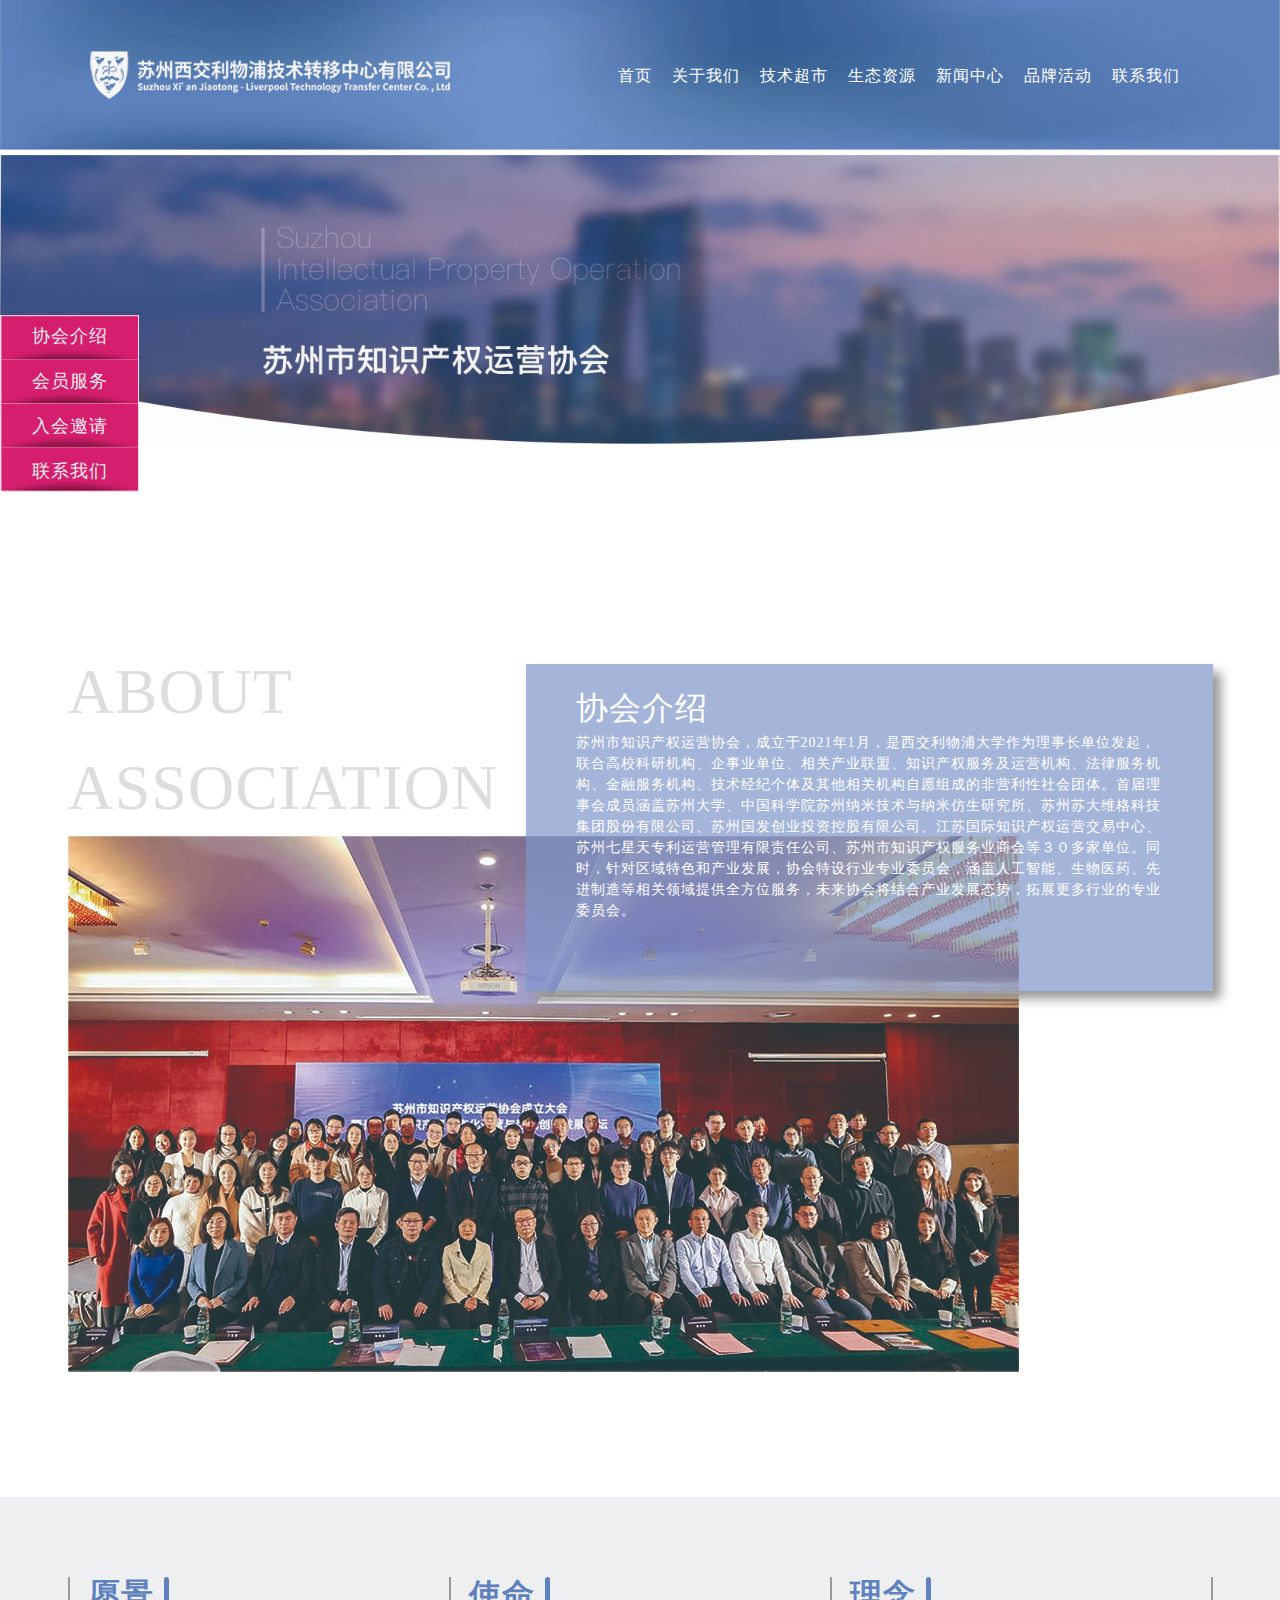
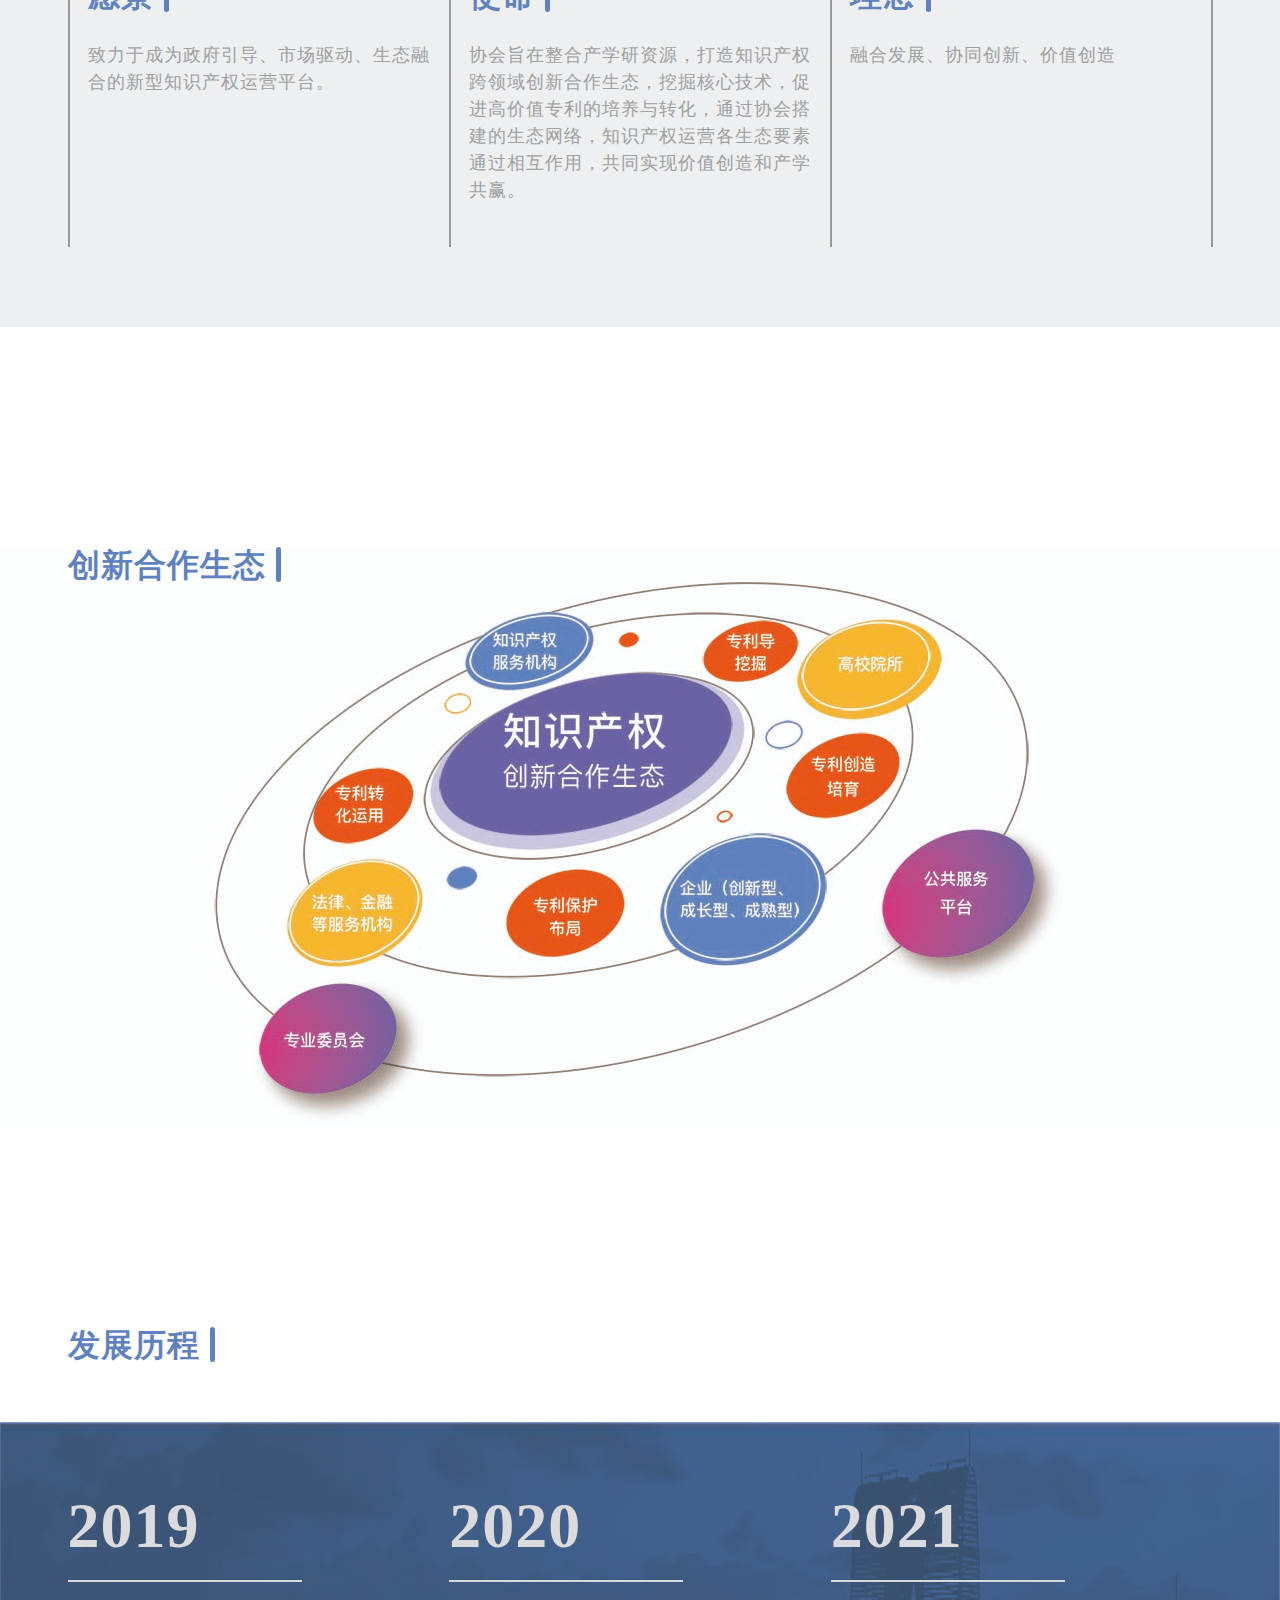
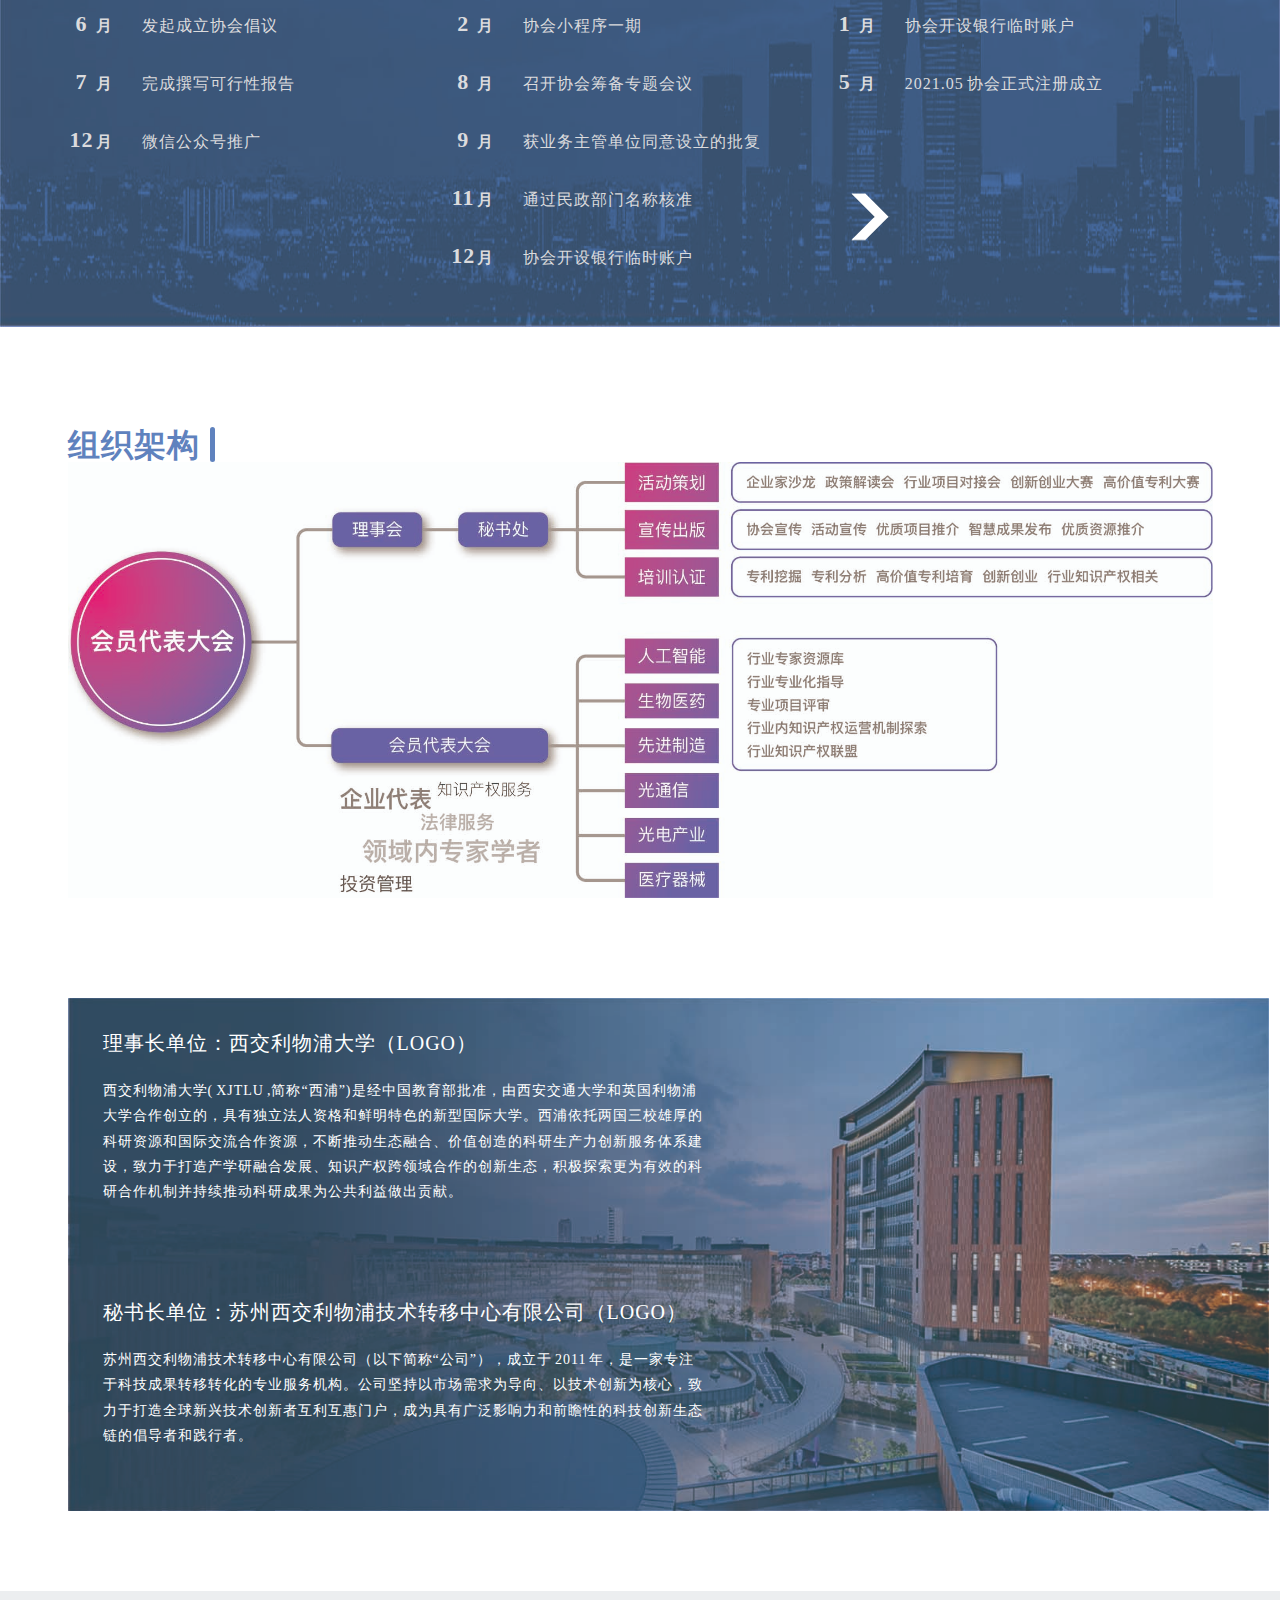
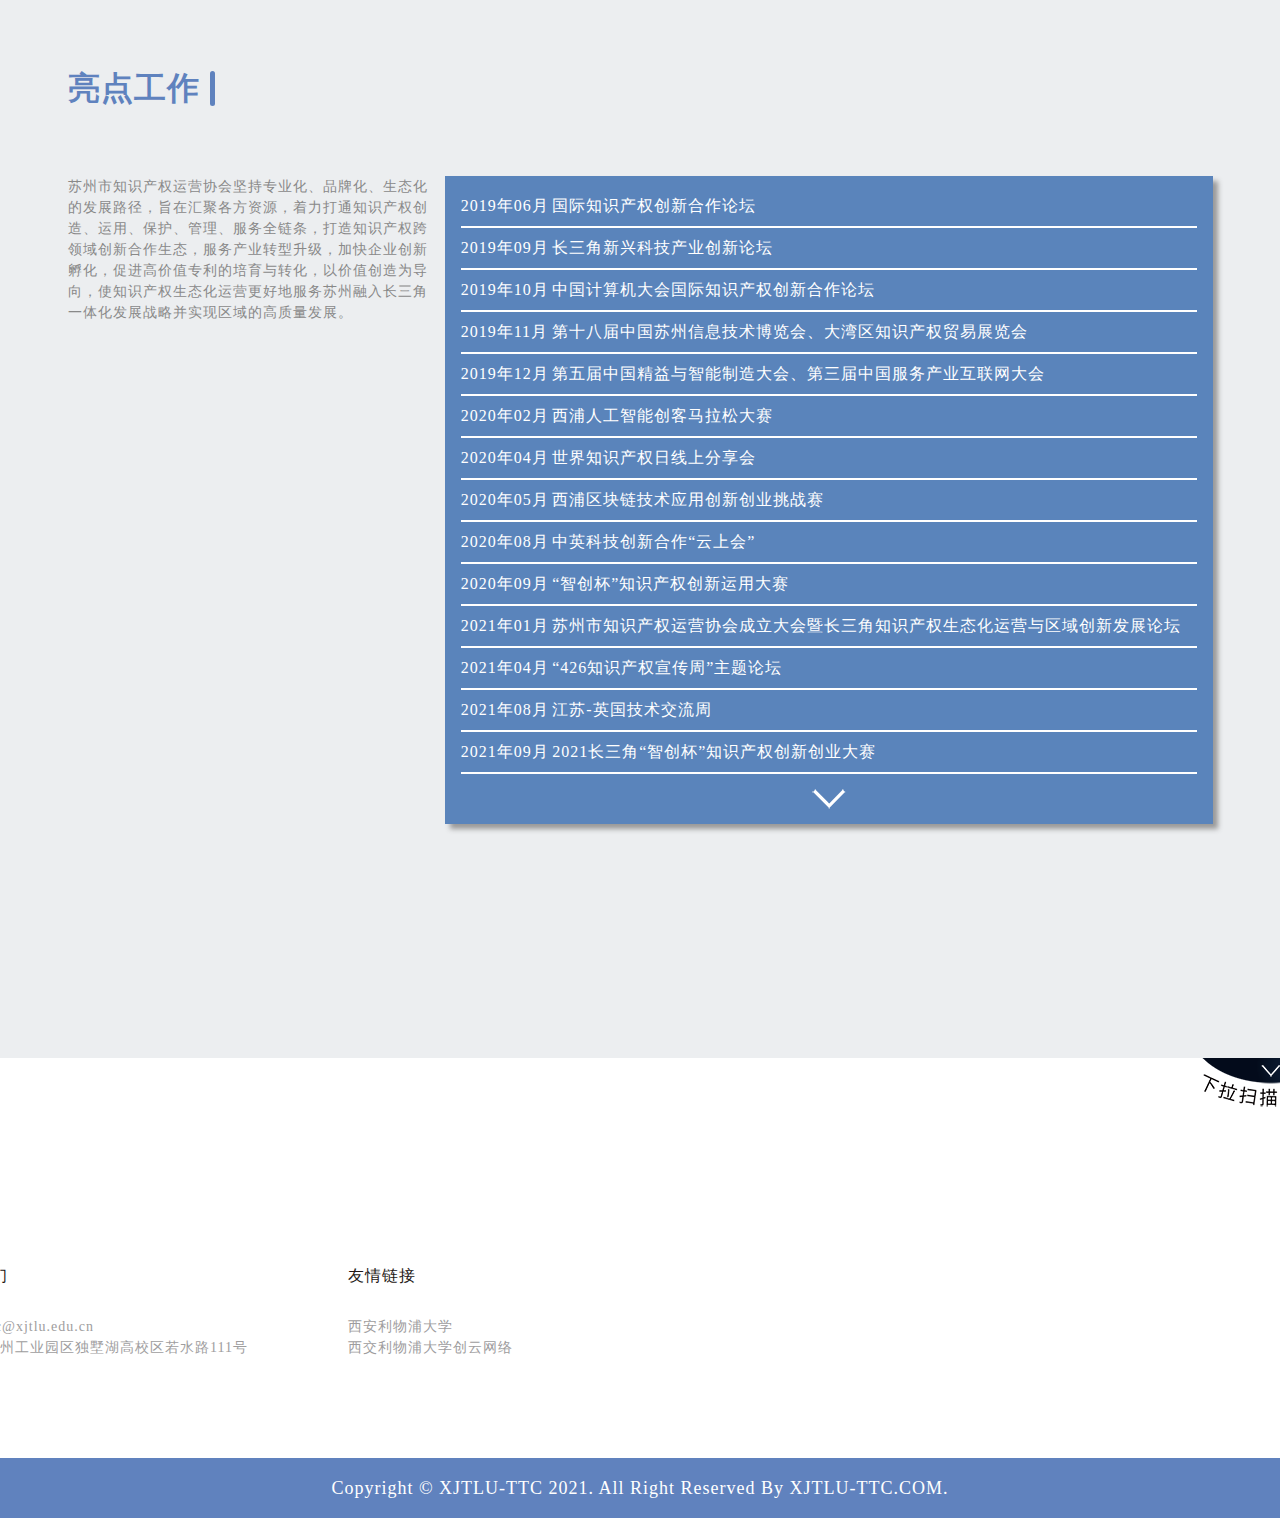
==== index.html @ 0c1b8949 "feat: 🎸 init" ====
<!DOCTYPE html
    PUBLIC "-//W3C//DTD XHTML 1.0 Transitional//EN" "http://www.w3.org/TR/xhtml1/DTD/xhtml1-transitional.dtd">
<html xmlns="http://www.w3.org/1999/xhtml">

<head>
    <meta http-equiv="Content-Type" content="text/html; charset=utf-8" />
    <meta name="viewport" content="width=device-width, initial-scale=1.0, maximum-scale=1.0, user-scalable=no">
    <title></title>


    <script src="./js/jquery-1.8.3.min.js"></script>

    <link rel="stylesheet" href="./css/index.css">
    <script src="./js/swiper.min.js"></script>
    <link rel="stylesheet" href="./css/swiper.min.css">

</head>

<body>
    <section class="headbox">
        <div class="head">
            <div class="logo">
                <img src="./img/logo.png" alt="" class="logoimg">
            </div>
            <div class="navbox">
                <a href="" class="nav">首页</a>
                <a href="" class="nav">关于我们</a>
                <a href="" class="nav">技术超市</a>
                <a href="" class="nav">生态资源</a>
                <a href="" class="nav">新闻中心</a>
                <a href="" class="nav">品牌活动</a>
                <a href="" class="nav">联系我们</a>
            </div>
            <div class="wapnav">
                <div class="line"></div>
                <div class="line"></div>
                <div class="line"></div>
            </div>
        </div>
    </section>

    <img src="./img/img3.jpg" alt="" class="banner">
    <section class="router-nav">
        <a class="router-nav-item introduce" href="#">协会介绍</a>
        <a class="router-nav-item service" href="/member.html">会员服务</a>
        <a class="router-nav-item invite" href="/invitation.html">入会邀请</a>
        <a class="router-nav-item contact-us" href="/contact.html">联系我们</a>
    </section>
    <section>
        <div class="about p-r">
            <p class="p1">ABOUT ASSOCIATION</p>
            <img src="./img/img4.jpg" alt="" class="aboutimg">
            <div class="abouttext p-a">
                <p class="p2">协会介绍</p>
                <p class="p3">
                    苏州市知识产权运营协会，成立于2021年1月，是西交利物浦大学作为理事长单位发起，联合高校科研机构、企事业单位、相关产业联盟、知识产权服务及运营机构、法律服务机构、金融服务机构、技术经纪个体及其他相关机构自愿组成的非营利性社会团体。首届理事会成员涵盖苏州大学、中国科学院苏州纳米技术与纳米仿生研究所、苏州苏大维格科技集团股份有限公司、苏州国发创业投资控股有限公司、江苏国际知识产权运营交易中心、苏州七星天专利运营管理有限责任公司、苏州市知识产权服务业商会等３０多家单位。同时，针对区域特色和产业发展，协会特设行业专业委员会，涵盖人工智能、生物医药、先进制造等相关领域提供全方位服务，未来协会将结合产业发展态势，拓展更多行业的专业委员会。
                </p>
            </div>
        </div>
    </section>
    <section class="yjb">
        <div class="yj">

            <div class="yjbox ">
                <p class="alltitle">愿景<span></span></p>
                <p class="p1">致力于成为政府引导、市场驱动、生态融合的新型知识产权运营平台。</p>
            </div>
            <div class="yjbox">
                <p class="alltitle">使命<span></span></p>
                <p class="p1">
                    协会旨在整合产学研资源，打造知识产权跨领域创新合作生态，挖掘核心技术，促进高价值专利的培养与转化，通过协会搭建的生态网络，知识产权运营各生态要素通过相互作用，共同实现价值创造和产学共赢。
                </p>
            </div>
            <div class="yjbox">
                <p class="alltitle">理念<span></span></p>
                <p class="p1">融合发展、协同创新、价值创造</p>
            </div>
        </div>
    </section>
    <section style="background: #fcfefe;">
        <div class="box1">
            <p class="alltitle">创新合作生态<span></span></p>
            <div class="imgbox">
                <img src="./img/img1.jpg" alt="" class="imglist">
            </div>
        </div>
    </section>
    <section>
        <div class="fzlc">
            <p class="alltitle">发展历程<span></span></p>
        </div>
        <div class="fzbox">
            <div class="fabody">
                <div class="fzlist">
                    <p class="p1">2019</p>
                    <div class="fzlist-line"></div>
                    <p class="p2"><span>6</span><span class="month">月</span>发起成立协会倡议</p>
                    <p class="p2"><span>7</span><span class="month">月</span>完成撰写可行性报告</p>
                    <p class="p2"><span>12</span><span class="month">月</span>微信公众号推广</p>
                </div>
                <div class="fzlist">
                    <p class="p1">2020</p>
                    <div class="fzlist-line"></div>
                    <p class="p2"><span>2</span><span class="month">月</span>协会小程序一期</p>
                    <p class="p2"><span>8</span><span class="month">月</span>召开协会筹备专题会议</p>
                    <p class="p2"><span>9</span><span class="month">月</span>获业务主管单位同意设立的批复</p>
                    <p class="p2"><span>11</span><span class="month">月</span>通过民政部门名称核准</p>
                    <p class="p2"><span>12</span><span class="month">月</span>协会开设银行临时账户</p>

                </div>
                <div class="fzlist">
                    <p class="p1">2021</p>
                    <div class="fzlist-line"></div>
                    <p class="p2"><span>1</span><span class="month">月</span>协会开设银行临时账户</p>
                    <p class="p2"><span>5</span><span class="month">月</span>2021.05 协会正式注册成立
                    </p>
                    <img src="./img/png3.png" alt="" class="fzimg">
                </div>
            </div>
        </div>
    </section>
    <section>
        <div class="zzjg">
            <p class="alltitle">组织架构<span></span></p>
            <img src="./img/img2.jpg" alt="" class="zzimg">
        </div>
    </section>
    <section>
        <div class="rbox p-r">
            <div class="rt">
                <p class="p1">理事长单位：西交利物浦大学（LOGO）</p>
                <p class="p2">西交利物浦大学( XJTLU
                    ,简称“西浦”)是经中国教育部批准，由西安交通大学和英国利物浦大学合作创立的，具有独立法人资格和鲜明特色的新型国际大学。西浦依托两国三校雄厚的科研资源和国际交流合作资源，不断推动生态融合、价值创造的科研生产力创新服务体系建设，致力于打造产学研融合发展、知识产权跨领域合作的创新生态，积极探索更为有效的科研合作机制并持续推动科研成果为公共利益做出贡献。
                </p>
                <p class="p3"> </p>
                <p class="p4"></p>
            </div>
            <div class="rt">
                <p class="p1">秘书长单位：苏州西交利物浦技术转移中心有限公司（LOGO）</p>
                <p class="p2">苏州西交利物浦技术转移中心有限公司（以下简称“公司”），成立于 2011
                    年，是一家专注于科技成果转移转化的专业服务机构。公司坚持以市场需求为导向、以技术创新为核心，致力于打造全球新兴技术创新者互利互惠门户，成为具有广泛影响力和前瞻性的科技创新生态链的倡导者和践行者。
                </p>
                <p class="p3"></p>
                <p class="p4"></p>
            </div>
            <img src="./img/img6.jpg" alt="" class="p-a ">
        </div>

    </section>
    <section>
        <div class="gzld-wrap">
            <div class="gzld">
                <p class="alltitle">亮点工作<span></span></p>
                <div class="gzbody">
                    <p class="gzt">
                        苏州市知识产权运营协会坚持专业化、品牌化、生态化的发展路径，旨在汇聚各方资源，着力打通知识产权创造、运用、保护、管理、服务全链条，打造知识产权跨领域创新合作生态，服务产业转型升级，加快企业创新孵化，促进高价值专利的培育与转化，以价值创造为导向，使知识产权生态化运营更好地服务苏州融入长三角一体化发展战略并实现区域的高质量发展。

                    </p>
                    <div class="gzbox">
                        <div class="gzlist">
                            <p class="p1">2019年06月 国际知识产权创新合作论坛</p>
                            <p class="p1">2019年09月 长三角新兴科技产业创新论坛</p>
                            <p class="p1">2019年10月 中国计算机大会国际知识产权创新合作论坛</p>
                            <p class="p1">2019年11月 第十八届中国苏州信息技术博览会、大湾区知识产权贸易展览会</p>
                            <p class="p1">2019年12月 第五届中国精益与智能制造大会、第三届中国服务产业互联网大会</p>
                            <p class="p1">2020年02月 西浦人工智能创客马拉松大赛</p>
                            <p class="p1">2020年04月 世界知识产权日线上分享会</p>
                            <p class="p1">2020年05月 西浦区块链技术应用创新创业挑战赛</p>
                            <p class="p1">2020年08月 中英科技创新合作“云上会”</p>
                            <p class="p1">2020年09月 “智创杯”知识产权创新运用大赛</p>
                            <p class="p1">2021年01月 苏州市知识产权运营协会成立大会暨长三角知识产权生态化运营与区域创新发展论坛</p>
                            <p class="p1">2021年04月 “426知识产权宣传周”主题论坛</p>
                            <p class="p1">2021年08月 江苏-英国技术交流周</p>
                            <p class="p1">2021年09月 2021长三角“智创杯”知识产权创新创业大赛</p>

                        </div>
                        <div class="more">
                            <img src="./img/png4.png" alt="" class="moreimg">
                        </div>
                    </div>
                </div>
            </div>
        </div>
    </section>
    <section>
        <div class="footer">
            <div class="fbox">
                <p class="p1">联系我们</p>
                <p class="p2">邮箱：ttc@xjtlu.edu.cn</p>
                <p class="p2">地址：苏州工业园区独墅湖高校区若水路111号</p>
            </div>
            <div class="fbox">
                <p class="p1">友情链接</p>
                <a href="" class="a1">西安利物浦大学</a>
                <a href="" class="a1">西交利物浦大学创云网络</a>
            </div>
            <div class="xl p-r">
                <div class="xlbox p-a">
                    <div class="xlewm">
                        <img src="./img/png1.png" alt="" class="xlimg">
                    </div>
                    <div class="xlbtn">

                        <img src="./img/png5.png" alt="" class="xlbtnimg" ondragstart="ts(event)" ondrag="td(event)"
                            ondragend="te(event)">

                    </div>
                </div>
            </div>
        </div>
        <div class="copyright">
            Copyright © XJTLU-TTC 2021. All Right Reserved By XJTLU-TTC.COM.
        </div>
    </section>
</body>
<script src="./js/index.js"></script>
<style>
    table {
        border-collapse: collapse;
        border-spacing: 0;
        border-left: 1px solid #888;
        border-top: 1px solid #888;
    }

    th,
    td {
        border-right: 1px solid #888;
        border-bottom: 1px solid #888;
        padding: 5px 15px;
    }
</style>

</html>
---- css/index.css ----
* {
  margin: 0;
  padding: 0;
}
body {
  width: 100%;
  margin: 0 auto;
  font-size: 14px;
  font-family: "";
  line-height: 150%;
  color: #4d4d4d;
  position: relative;
  letter-spacing: 1px;
  overflow-x: hidden;
}
ul,
dl,
dd,
dt,
h1,
h2,
h3,
h4,
h5,
h6,
form {
  padding: 0;
  margin: 0;
}
h1 {
  font-size: 20px;
  font-family: "Microsoft YaHei";
}
h2 {
  font-size: 12px;
  font-weight: normal;
}
h3 {
  font-size: 14px;
  font-weight: normal;
}
h4 {
  font-size: 12px;
  font-weight: normal;
}
h5 {
  font-size: 12px;
  font-weight: normal;
}
ul {
  list-style: none;
}
li {
  list-style: none;
}
img {
  border: none;
}
a {
  color: #333;
  text-decoration: none;
}
a:hover {
  text-decoration: none;
}
p {
  word-spacing: -1.5px;
  padding: 0;
  margin: 0;
}
section {
  display: flex;
  width: 100%;
  position: relative;
  flex-direction: column;
  justify-content: center;
  align-items: center;
}
input {
  border: 0;
  outline: none;
}
@font-face {
  font-family: "GOTHIC";
  src: url("../font/GOTHIC.ttf");
}
@font-face {
  font-family: "GOTHICB";
  src: url("../font/GOTHICB.ttf");
}
@font-face {
  font-family: "GOTHICBI";
  src: url("../font/GOTHICBI.ttf");
}
@font-face {
  font-family: "GOTHICI";
  src: url("../font/GOTHICI.ttf");
}

.d-flex {
  display: flex;
}
.al-c {
  align-items: center;
}
.jc-c {
  justify-content: center;
}
.jc-s {
  justify-content: space-between;
}
.al-fs {
  align-items: flex-start;
}
.p-r {
  position: relative;
}
.p-a {
  position: absolute;
}
.p-f {
  position: fixed;
}
.w100 {
  width: 100%;
}
.ft14 {
  font-size: 0.14rem;
  line-height: 150%;
}
.ft18 {
  font-size: 0.18rem;
  line-height: 150%;
}
.ft20 {
  font-size: 0.2rem;
  line-height: 150%;
}
.ft22 {
  font-size: 0.22rem;
  line-height: 150%;
}
.ft24 {
  font-size: 0.24rem;
  line-height: 150%;
}
.ft25 {
  font-size: 0.25rem;
  line-height: 150%;
}
.ft26 {
  font-size: 0.26rem;
  line-height: 150%;
}
.ft28 {
  font-size: 0.28rem;
  line-height: 150%;
}
.ft30 {
  font-size: 0.3rem;
  line-height: 150%;
}
.ft35 {
  font-size: 0.35rem;
  line-height: 150%;
}
.ft36 {
  font-size: 0.36rem;
  line-height: 150%;
}
.ft40 {
  font-size: 0.4rem;
  line-height: 150%;
}
.ft42 {
  font-size: 0.42rem;
  line-height: 150%;
}
.ft48 {
  font-size: 0.48rem;
  line-height: 150%;
}
.ft60 {
  font-size: 0.6rem;
  line-height: 150%;
}
.mt30 {
  margin-bottom: 0.3rem;
}
.m_t50 {
  margin-top: 0.5rem;
}
.none {
  display: none;
}
.flex-column {
  flex-direction: column;
}
.wrap {
  flex-wrap: wrap;
}
.mw100 {
  max-width: 100%;
}
.w1920 {
  width: 19.2rem;
}
/* .min1920{min-width: 1920px;} */
.fsour {
  font-family: "sour";
}
.avtive {
  color: #ff9900;
}
.lh150 {
  line-height: 150%;
}
.w1400 {
  width: 1400px;
}
:root {
  --bgcolor: #0e6eb8;
  --fontcolor: #0e6eb8;
  --b-r: 0.05rem;
  --hoverbg: #0e6eb8;
  --hoverfont: #0e6eb8;
}

.headbox {
  background: url(../img/navbg.jpg);
  background-repeat: no-repeat;
  background-size: 100% 100%;
  height: 150px;
}
.head {
  width: 1450px;
  display: flex;
  justify-content: space-between;
  align-items: center;
  height: 100%;
}
.logo {
}
.logo .logoimg {
  width: 4.13rem;
}
.navbox {
  font-size: 0.16rem;
  color: #fff;
  display: flex;
  justify-content: center;
  align-items: center;
  height: 100%;
}
.nav {
  color: #fff;
  margin: 0 20px;
}
.banner {
  width: 100%;
  border-top: 5px #fff solid;
}
.about {
  width: 1145px;
  margin-top: 2rem;
}
.about .p1 {
  font-size: 0.64rem;
  color: #dcdddd;
  line-height: 150%;
  width: 35%;
}
.about .p2 {
  font-size: 0.32rem;
  line-height: 150%;
}
.about .p3 {
  font-size: 0.14rem;
  line-height: 150%;
  margin-bottom: 0.5rem;
}
.aboutimg {
  width: 9.51rem;
  max-width: 100%;
}
.abouttext {
  top: 0;
  left: 40%;
  background: rgb(127, 150, 201, 0.7);
  box-sizing: border-box;
  padding: 0.2rem 0.5rem;
  color: #fff;
  box-shadow: 8px 8px 0.1rem #999;
  margin-top: 0.2rem;
}
.yjb {
  background: #edeff1;
  margin: 125px 0 220px;
  padding: 80px 0;
}
.yj {
  width: 1145px;
  display: flex;
  justify-content: center;
  align-items: center;
}
.yj .yjbox {
  width: 100%;
  display: flex;
  flex-direction: column;
  justify-content: flex-start;
  align-items: flex-start;
  box-sizing: border-box;
  padding: 0 18px;
  height: 270px;
  border-left: 0.02rem #999 solid;
}
.alltitle {
  height: 0.35rem;
  display: flex;
  font-size: 0.32rem;
  color: #5f82be;
  font-weight: bold;
  line-height: 120%;
  align-items: center;
  width: 100%;
}
.alltitle span {
  width: 0.05rem;
  height: 100%;
  background: #5f82be;
  border-radius: 0.03rem;
  margin-left: 0.1rem;
}
.yjbox .p1 {
  font-size: 0.18rem;
  color: #9fa0a0;
  margin-top: 0.3rem;
  line-height: 150%;
}
.yj .yjbox:nth-of-type(3) {
  border-right: 0.02rem #999 solid;
}
.box1 {
  width: 1145px;
}
.imgbox {
  width: 100%;
  display: flex;
  justify-content: center;
  align-items: center;
}
.imglist {
  width: 853px;
  max-width: 100%;
}
.fzlc {
  width: 1145px;
  margin: 2rem 0 0.6rem;
  max-width: 96%;
}
.fzbox {
  width: 100%;
  display: flex;
  justify-content: center;
  align-items: center;
  background: url(../img/img5.jpg);
  background-size: 100% 100%;
}
.fabody {
  width: 1145px;
  margin: 35px 0;
  display: flex;
  align-items: flex-start;
  justify-content: space-between;
}
.fzlist {
  display: flex;
  flex-direction: column;
  justify-content: flex-start;
  align-items: flex-start;
  color: #fff;
  width: 100%;
}
.fzlist .fzlist-line {
  width: 2.34rem;
  height: 0.02rem;
  background-color: #d8d9db;
  margin-bottom: 0.2rem;
}
.fzlist .p1 {
  padding-top: 0.15rem;
  color: #dbdbdd;
  font-size: 0.64rem;
  font-weight: bold;
  line-height: 1.08rem;
  font-family: "GOTHIC";
}
.fzlist .p2 {
  line-height: 150%;
  display: flex;
  align-items: center;
  color: #dbdbdd;
  font-size: 0.16rem;
  line-height: 0.48rem;
  margin-bottom: 0.1rem;
  vertical-align: baseline;
  display: inline-block;
  font-size: ;
}
.fzlist .p2 span {
  color: #dbdbdd;
  font-size: 0.22rem;
  line-height: 0.22rem;
  margin-bottom: 0.033rem;

  font-weight: bolder;
  width: 0.28rem;
  display: inline-block;
  text-align: center;

  font-family: "GOTHIC";
  vertical-align: baseline;
}
.fzlist .p2 .month {
  font-size: 0.16rem;
  width: 0.16rem;
  margin-bottom: 0;
  margin-right: 0.3rem;
}
.fzlist .fzimg {
  padding-top: 0.75rem;
  padding-left: 0.2rem;
}
.zzjg {
  width: 1145px;
  margin: 1rem 0;
  max-width: 96%;
}
.zzjg .zzimg {
  width: 100%;
}
.rbox {
  width: 1145px;
  display: flex;
  flex-direction: column;
  justify-content: flex-start;
  align-items: flex-start;
}
.rt {
  color: #fff;
  width: 600px;
  margin: 0.35rem;
}
.rt .p1 {
  font-size: 0.2rem;
  margin-bottom: 0.24rem;
}
.rt .p2 {
  margin-bottom: 0.2rem;
  font-size: 0.14rem;
  line-height: 180%;
}
.rt .p3 {
  margin-bottom: 0.28rem;
}
.rt .p4 {
}
.rbox img {
  top: 0;
  left: 0;
  z-index: -1;
  height: 100%;
}
.router-nav {
  width: 139px;
  height: 177px;
  background-image: url("../img/nav.png");
  background-repeat: no-repeat;
  background-size: 100% 100%;
  position: fixed;
  top: 35%;
  left: 0;
  z-index: 1000;
}
.router-nav-item {
  line-height: 45px;
  font-size: 18px;
  font-family: GOTHIC;
  color: #eee;
  display: block;
  cursor: pointer;
}
.gzld-wrap {
  width: 100%;
  background-color: #eceef0;
  margin-top: 0.8rem;
}
.gzld {
  padding-top: 0.8rem;
  padding-bottom: 2.34rem;
  width: 1145px;
  margin: 0 auto;
  max-width: 96%;
}
.gzbody {
  margin-top: 0.7rem;
  display: flex;
  justify-content: space-between;
  flex-wrap: wrap;
}
.gzbody .gzt {
  width: 32%;
  color: #898989;
}
.gzlist {
  width: 100%;
  background: #5a84bb;
  padding-top: 0.1rem;
  box-sizing: border-box;
}
.gzlist .p1 {
  width: 96%;
  color: #fff;
  font-size: 0.16rem;
  line-height: 150%;
  border-bottom: 0.02rem #fff solid;
  height: 0.4rem;
  display: flex;
  align-items: center;
  margin: 0 2%;
}
.gzbox .more {
  width: 100%;
  height: 0.5rem;
  display: flex;
  justify-content: center;
  align-items: center;
}
.gzbox .moreimg {
  font-size: 0.34rem;
}
.gzbox {
  width: 67%;
  display: flex;
  flex-direction: column;
  justify-content: center;
  align-items: center;
  background: #5a84bb;
  box-shadow: 5px 5px 5px #999;
}
.zscq {
  padding-top: 1.28rem;
  width: 1145px;
  max-width: 96%;
  display: flex;
  justify-content: space-between;
  flex-wrap: wrap;
  align-items: flex-start;
}
.zsl {
  width: 78%;
}
.zsl .p1 {
  font-size: 0.16rem;
  color: #898989;
  line-height: 150%;
  margin-top: 0.3rem;
}
.zscq .wximg {
  padding-right: 0.6rem;
}
.zsbody {
  width: 100%;
  margin-top: 0.4rem;
  display: flex;
  flex-wrap: wrap;
  justify-content: space-between;
}
.zsbody .zsb {
  width: 100%;
  display: flex;
  margin-bottom: 0.3rem;
}
.zsbody .zstitle {
  width: 160px;
  height: 35px;
  color: #fff;
  background: #6082be;
  font-size: 20px;
  display: flex;
  justify-content: center;
  align-items: center;
  font-weight: bold;
}
.zsbody .zslist {
  width: 24%;
  background: #edeff1;
  display: flex;
  flex-direction: column;
  justify-content: flex-start;
  padding: 0.2rem 0.1rem;
  box-sizing: border-box;
}
.zsbody .zslist .p1 {
  font-size: 0.2rem;
  color: #5f82be;
  margin-bottom: 0.1rem;
  font-weight: bold;
}
.zsbody .zslist .p2 {
  font-size: 0.14rem;
  color: #898989;
}
.yyp1 {
  font-size: 0.32rem;
  color: #221815;
  line-height: 150%;
  margin-top: 2rem;
}
.yyp2 {
  font-size: 0.18rem;
  line-height: 150%;
  margin-bottom: 0.7rem;
  color: #9fa0a0;
}
.yybox {
  width: 100%;
  display: flex;
  flex-direction: column;
  justify-content: center;
  align-items: center;
  background: #f7f7f8;
  padding-bottom: 1rem;
}
.yybody {
  width: 1145px;
  display: flex;
  flex-direction: column;
  max-width: 96%;
}
.yy1 {
  width: 100%;
  display: flex;
  flex-wrap: wrap;
}
.yylist {
  width: 60%;
  box-sizing: border-box;
  padding: 0.2rem;
  max-height: 350px;
  overflow-y: auto;
  background: #edeff1;
}
.yylist:nth-of-type(odd) {
  width: 40%;
}
.yylist.bg {
  background: #6082be;
  color: #fff;
}
.yylist .p1 {
  font-size: 0.22rem;
  line-height: 150%;
  margin-bottom: 0.2rem;
}
.yylist .p2 {
  color: #898989;
}
.yylist.bg .p2 {
  color: #c9caca;
}
.yy2 {
  width: 100%;
  display: flex;
  flex-direction: column;
  justify-content: center;
  align-items: center;
}
.yy2 .p1 {
  font-size: 0.2rem;
  color: #9fa0a0;
  margin-top: 1rem;
  margin-bottom: 0.3rem;
}
.yy2 .a1 {
  font-size: 0.16rem;
  color: #5f82be;
  border-bottom: 1px #5f82be solid;
  margin-bottom: 0.1rem;
}
.yy3 {
  width: 1145px;
  display: flex;
  justify-content: center;
  align-items: center;
  flex-direction: column;
  margin: 1rem 0 0 0;
}
.yy3 .p1 {
  font-size: 0.32rem;
  color: #221815;
  line-height: 150%;
}
.yy3 .p2 {
  font-size: 20px;
  color: #9fa0a0;
  line-height: 150%;
  margin: 0.1rem 0 0.5rem;
}
.yyform {
  width: 595px;
  background: #fff;
  box-sizing: border-box;
  padding: 0.35rem;
  box-shadow: 5px 5px 10px #999;
  display: flex;
  flex-direction: column;
  justify-content: center;
  align-items: center;
}
.yyform table {
  width: 100%;
}
.yyform tr {
  width: 100%;
}
.yyform td {
  text-align: center;
  box-sizing: border-box;
  padding: 5px 10px;
  height: 35px;
}
.yyform .input1 {
  width: 100%;
  height: 100%;
}
.yyform .input2 {
  display: flex;
  width: 100%;
  height: 100%;
  float: left;
}
.yyform input[type="checkbox"] {
  margin-bottom: 10px;
  margin-right: 5px;
}
.yyform label {
  margin-right: 32px;
  margin-bottom: 10px;
}
.yyform .t1 {
  width: 25%;
}
.yyform .t3 {
  text-align: left;
}
.btn {
  border: 0;
  width: 80px;
  height: 35px;
  color: #fff;
  background: #6082be;
  border-radius: 10px;
  display: flex;
  justify-content: center;
  align-items: center;
  box-shadow: 5px 5px 10px #999;
  margin-top: 0.3rem;
}
.copyright {
  font-size: 0.18rem;
  width: 100%;
  display: flex;
  justify-content: center;
  align-items: center;
  background: #6082be;
  color: #fff;
  height: 0.6rem;
}
.footer {
  width: 1400px;
  height: 300px;
  display: flex;
  align-items: flex-end;
  margin-bottom: 100px;
}
.fbox {
  display: flex;
  flex-direction: column;
  margin-right: 1rem;
}
.fbox .p1 {
  font-size: 16px;
  color: #231815;
  margin-bottom: 0.3rem;
}
.fbox .p2 {
  color: #9e9d9e;
}
.fbox .a1 {
  color: #9e9d9e;
}
.footer .xl {
  flex: 1;
  display: flex;
  height: 100%;
  overflow: hidden;
}
.footer .xlbox {
  width: 100%;
  height: 100%;
  bottom: calc(100% - 50px);
  display: flex;
  flex-direction: column;
}
.footer .xlbox .xlewm {
  height: calc(100% - 50px);
  display: flex;
  justify-content: flex-end;
  align-items: center;
}
.footer .xlimg {
}
.footer .xlbtn {
  height: 50px;
  display: flex;
  flex-direction: column;
  align-items: flex-end;
}
.xlbtn .xl1 {
  width: 160px;
  height: 80px;
  display: flex;
  justify-content: center;
  align-items: flex-end;
  background: #000;
  border-radius: 0 0 140px 140px;
  shape-outside: border-box;
}
.xlbtn .xlbtnimg {
}
.xltitle {
  width: 160px;
  display: flex;
  justify-content: center;
  align-items: center;
}
.operational {
  color: #f7f8f8;
  font-size: 0.88rem;
  font-weight: bold;
  width: 100%;
  left: 0;
  top: -0.3rem;
  text-align: center;
  z-index: -1;
}
.openbox {
  width: 100%;
  display: none;
  flex-direction: column;
  justify-content: center;
  align-items: center;
  background: rgb(221 221 222);
  box-sizing: border-box;
  box-shadow: 5px 5px 5px #ccc;
  padding: 70px 40px;
  margin-bottom: 0.3rem;
}
.openbox .pt1 {
  font-size: 0.6rem;
  line-height: 150%;
  color: #221616;
  border-bottom: 0.03rem #898989 solid;
  width: 100%;
  display: flex;
  justify-content: center;
  align-items: center;
  padding-bottom: 0.4rem;
}
.openbox .pt2 {
  font-size: 0.24rem;
  line-height: 150%;
  margin-top: 0.2rem;
  color: #9f9f9f;
  display: flex;
  width: 100%;
}
@media only screen and (max-width: 750px) {
  .openbox {
    padding: 0.3rem;
  }
  .openbox .pt1 {
  }
  .openbox .pt2 {
  }
  .operational {
  }
  .copyright {
    font-size: 0.24rem;
    height: auto;
    text-align: center;
    padding: 0 2%;
  }
  .footer {
    width: 96%;
    height: auto;
    flex-wrap: wrap;
    align-items: flex-start;
    margin-bottom: 1rem;
  }
  .fbox {
    width: 100%;
    margin-right: 0;
    margin: 0.2rem 0;
  }
  .fbox .p1 {
  }
  .fbox .p2 {
  }
  .fbox .a1 {
  }
  .footer .xl {
    width: 100%;
    height: 4rem;
    flex: unset;
  }
  .footer .xlbox {
    bottom: 0;
  }
  .footer .xlbox .xlewm {
    width: 100%;
    display: flex;
    justify-content: center;
    align-items: center;
  }
  .footer .xlimg {
    max-height: 3rem;
  }
  .footer .xlbtn {
    align-items: center;
    display: none;
  }
  .xlbtn .xl1 {
  }
  .xlbtn .xlbtnimg {
  }
  .xltitle {
  }
  .btn {
  }
  .yy3 {
    width: 100%;
  }
  .yy3 .p1 {
  }
  .yy3 .p2 {
  }
  .yyform {
    width: 100%;
  }
  .yyform table {
  }
  .yyform tr {
  }
  .yyform td {
  }
  .yyform .input1 {
  }
  .yyform .input2 {
  }
  .yyform input[type="checkbox"] {
    width: 5vw;
    float: left;
    height: 5vw;
  }
  .yyform label {
    width: 34%;
    float: left;
    margin-right: 5%;
    font-size: 3vw;
    /* height: 5vw; */
    line-height: 5vw;
  }
  .yyp1 {
    margin-top: 1rem;
    font-size: 0.36rem;
  }
  .yyp2 {
    font-size: 0.24rem;
  }
  .yybox {
    width: 100%;
    display: flex;
    flex-direction: column;
    justify-content: center;
    align-items: center;
    background: #f7f7f8;
  }
  .yybody {
  }
  .yy1 {
    width: 100%;
    display: flex;
    flex-wrap: wrap;
  }
  .yylist {
    width: 100%;
  }
  .yylist:nth-of-type(odd) {
    width: 100%;
  }
  .yylist.bg {
    background: #6082be;
    color: #fff;
  }
  .yylist .p1 {
    font-size: 0.3rem;
  }
  .yylist .p2 {
    color: #c9caca;
  }
  .yy2 {
    width: 100%;
    display: flex;
    flex-direction: column;
    justify-content: center;
    align-items: center;
  }
  .yy2 .p1 {
    font-size: 0.3rem;
    margin-top: 1rem;
    margin-bottom: 0.3rem;
  }
  .yy2 .a1 {
    font-size: 0.22rem;
  }
  .zscq {
  }
  .zsl {
    width: 100%;
  }
  .zsl .p1 {
  }
  .zscq .wximg {
    display: block;
    margin: auto;
  }
  .zsbody {
  }
  .zsbody .zsb {
  }
  .zsbody .zstitle {
  }
  .zsbody .zslist {
    width: 100%;
  }
  .zsbody .zslist .p1 {
    font-size: 0.26rem;
  }
  .zsbody .zslist .p2 {
    font-size: 0.22rem;
    line-height: 150%;
  }
  .gzbox {
    width: 100%;
    margin-top: 0.2rem;
  }
  .gzld {
    margin: 0.5rem 0;
  }
  .gzbody {
  }
  .gzbody .gzt {
    width: 100%;
    font-size: 0.22rem;
    line-height: 150%;
  }
  .gzlist {
  }
  .gzlist .p1 {
    font-size: 0.22rem;
    height: auto;
  }
  .gzlist .more {
  }
  .gzlist .moreimg {
  }
  .rbox {
    width: 100%;
  }
  .rt {
    width: 96%;
    margin: 0.35rem 2%;
  }
  .rt .p1 {
    font-size: 0.3rem;
    line-height: 150%;
  }
  .rt .p2 {
    font-size: 0.22rem;
  }
  .rt .p3 {
    font-size: 0.22rem;
  }
  .rt .p4 {
    font-size: 0.22rem;
  }
  .rbox img {
  }
  .zzjg {
  }
  .zzjg .zzimg {
  }
  .fzlc {
    margin: 0.6rem 0;
  }
  .fzbox {
    background-size: auto 100%;
    background-repeat: no-repeat;
    background-position: center;
  }
  .fabody {
    width: 96%;
    flex-direction: column;
  }
  .fzlist {
  }
  .fzlist .p1 {
  }
  .fzlist .p2 {
    font-size: 0.22rem;
  }
  .fzlist .p2 span {
  }
  .fzlist .fzimg {
    width: 0.4rem;
    margin-top: 0.2rem;
  }
  .box1 {
    width: 96%;
  }
  .imgbox {
  }
  .imglist {
  }
  .yjb {
    background: #edeff1;
    margin: 1rem 0;
    padding: 0.4rem 0;
  }
  .yj {
    width: 96%;
    display: flex;
    justify-content: center;
    align-items: center;
    flex-wrap: wrap;
  }
  .yj .yjbox {
    height: auto;
    padding: 0.3rem;
  }
  .alltitle {
    width: 100%;
    height: 0.35rem;
  }
  .alltitle span {
    width: 0.1rem;
  }
  .yjbox .p1 {
    font-size: 0.22rem;
  }
  .yj .yjbox:nth-of-type(3) {
    border-right: 0;
  }
  .wapnav {
    display: flex;
    width: 0.6rem;
    height: 0.6rem;
    border: 0.03rem #fff solid;
    border-radius: 0.1rem;
    justify-content: center;
    align-items: center;
  }
  .wapnav .line {
    height: 80%;
    width: 0.03rem;
    background: #fff;
    margin: 0 9%;
  }
  .headbox {
    height: 1rem;
  }
  .head {
    width: 96%;
  }
  .logo {
  }
  .logo .logoimg {
    width: 4rem;
  }
  .navbox {
    display: none;
    width: 100%;
    position: fixed;
    top: 1rem;
    background: #fff;
    left: 0;
    z-index: 1000;
    flex-direction: column;
    justify-content: flex-start;
  }
  .nav {
    width: 100%;
    font-size: 0.26rem;
    color: #666;
    display: flex;
    justify-content: center;
    align-items: center;
    line-height: 150%;
    height: 0.5rem;
    border-bottom: 1px #666 solid;
  }
  .banner {
  }
  .about {
    width: 96%;
    margin-top: 1rem;
  }
  .about .p1 {
  }
  .about .p2 {
  }
  .about .p3 {
    font-size: 0.22rem;
  }
  .aboutimg {
  }
  .abouttext {
    position: unset;
    width: 100%;
  }
  .m750-w98 {
    width: 98%;
  }
  .m750-w96 {
    width: 96%;
  }
  .m750-w94 {
    width: 94%;
  }
}
@media only screen and (min-width: 751px) and (max-width: 1560px) {
  .headbox {
  }
  .head {
    width: 1100px;
  }
  .logo {
  }
  .logo .logoimg {
    width: 3.6rem;
  }
  .navbox {
  }
  .nav {
    margin: 0 10px;
  }
  .banner {
  }
  .about {
  }
  .about .p1 {
  }
  .about .p2 {
  }
  .about .p3 {
  }
  .aboutimg {
  }
  .abouttext {
  }
  .m1400-w990 {
    width: 990px;
  }
  .m1400-w1200 {
    width: 1200px;
  }
}
@media only screen and (min-width: 751px) {
  .wapnav {
    display: none;
  }
}

.ui-popup-focus .ui-dialog .ui-dialog-grid {
  background: #dbdcdc;
}

.ui-popup-focus .ui-dialog .ui-dialog-title {
  text-align: center;
  font-size: 32px;
}
.ui-popup-focus .ui-dialog .ui-dialog-header {
  margin-left: 0.26rem;
  margin-right: 0.26rem;

  border-bottom: none;
}
.ui-popup-focus .ui-dialog .ui-dialog-close {
  top: 28px;
  right: 22px;
  color: #888;
  opacity: 1;
}
.ui-popup-focus .ui-dialog {
  border: 0;
  box-shadow: 4px 4px 12px rgba(0, 0, 0, 0.3) !important;
}
.ui-popup-focus .ui-dialog .ui-dialog-body {
  padding: 28px;
  padding-top: 0;
  padding-bottom: 118px;
}
.modal {
  padding-top: 26px;
  border-top: 1px solid #888;
  color: #888;
  font-size: 14px;
}
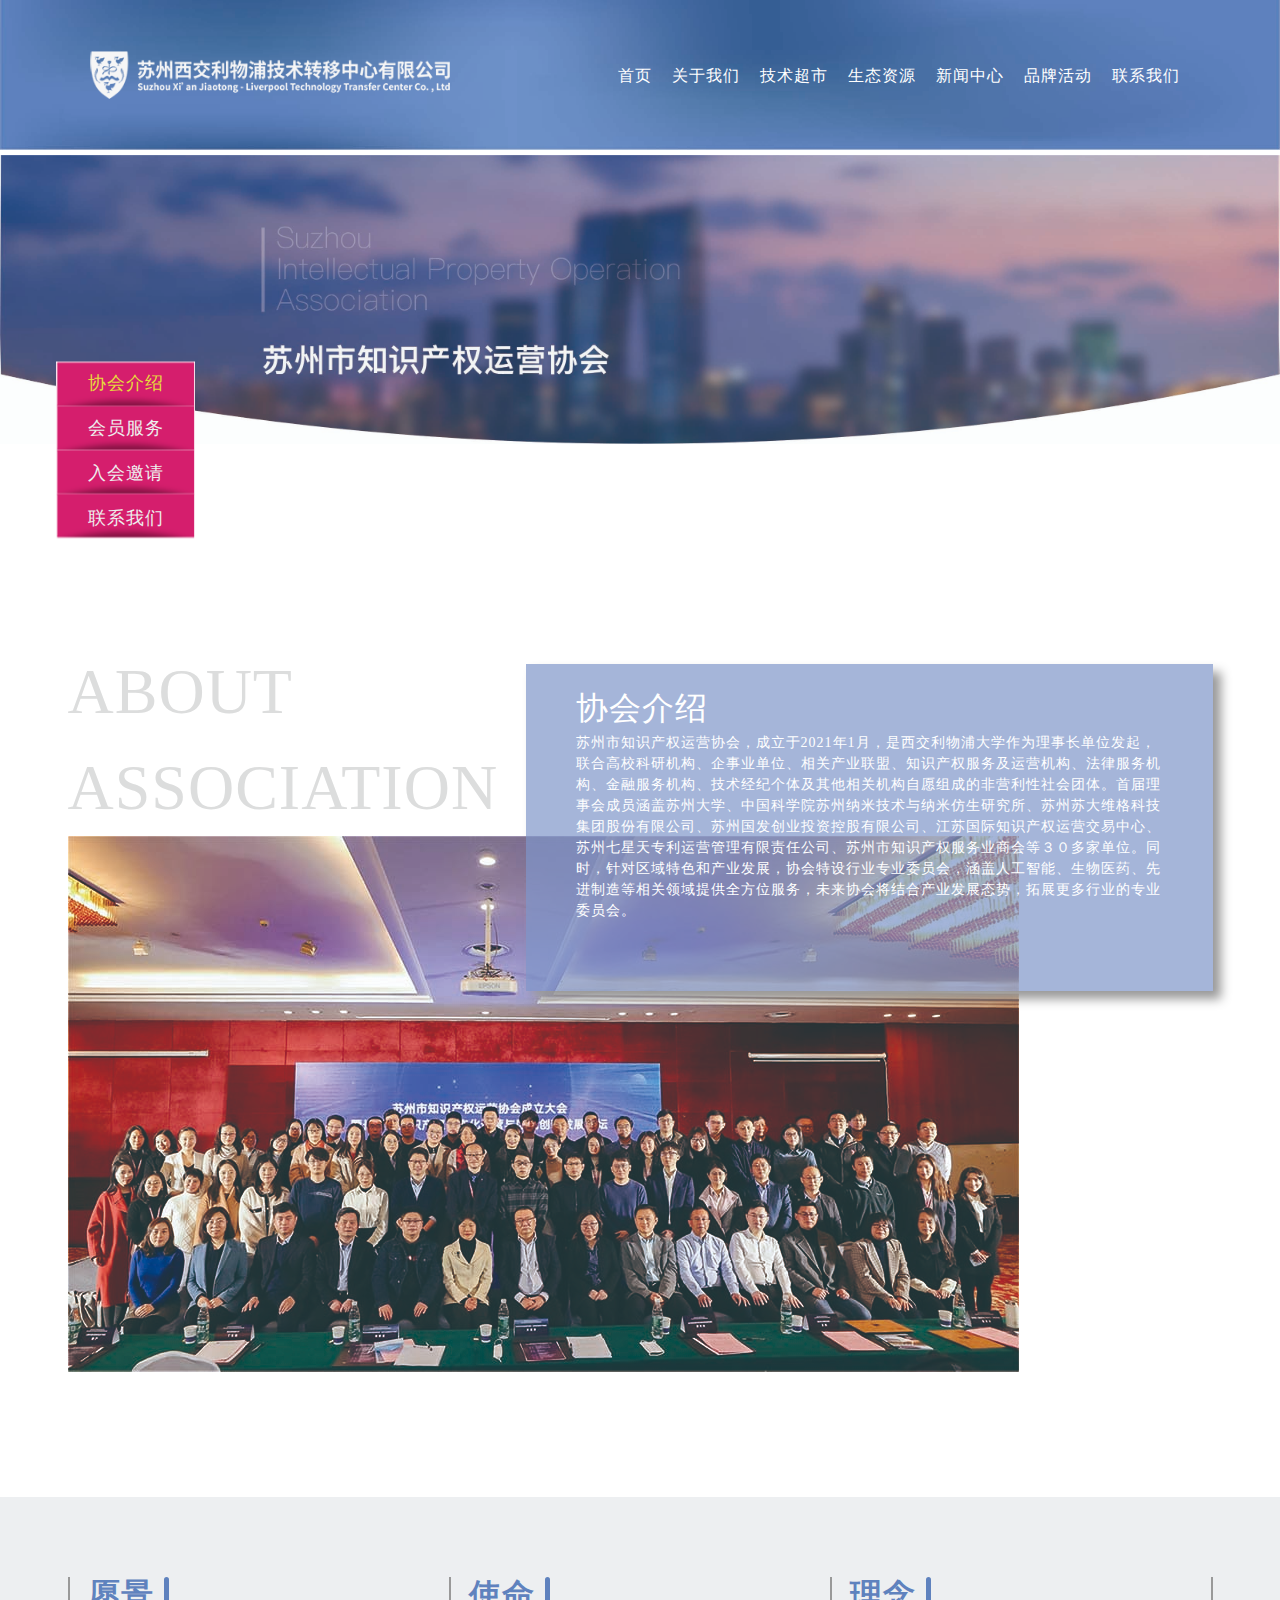
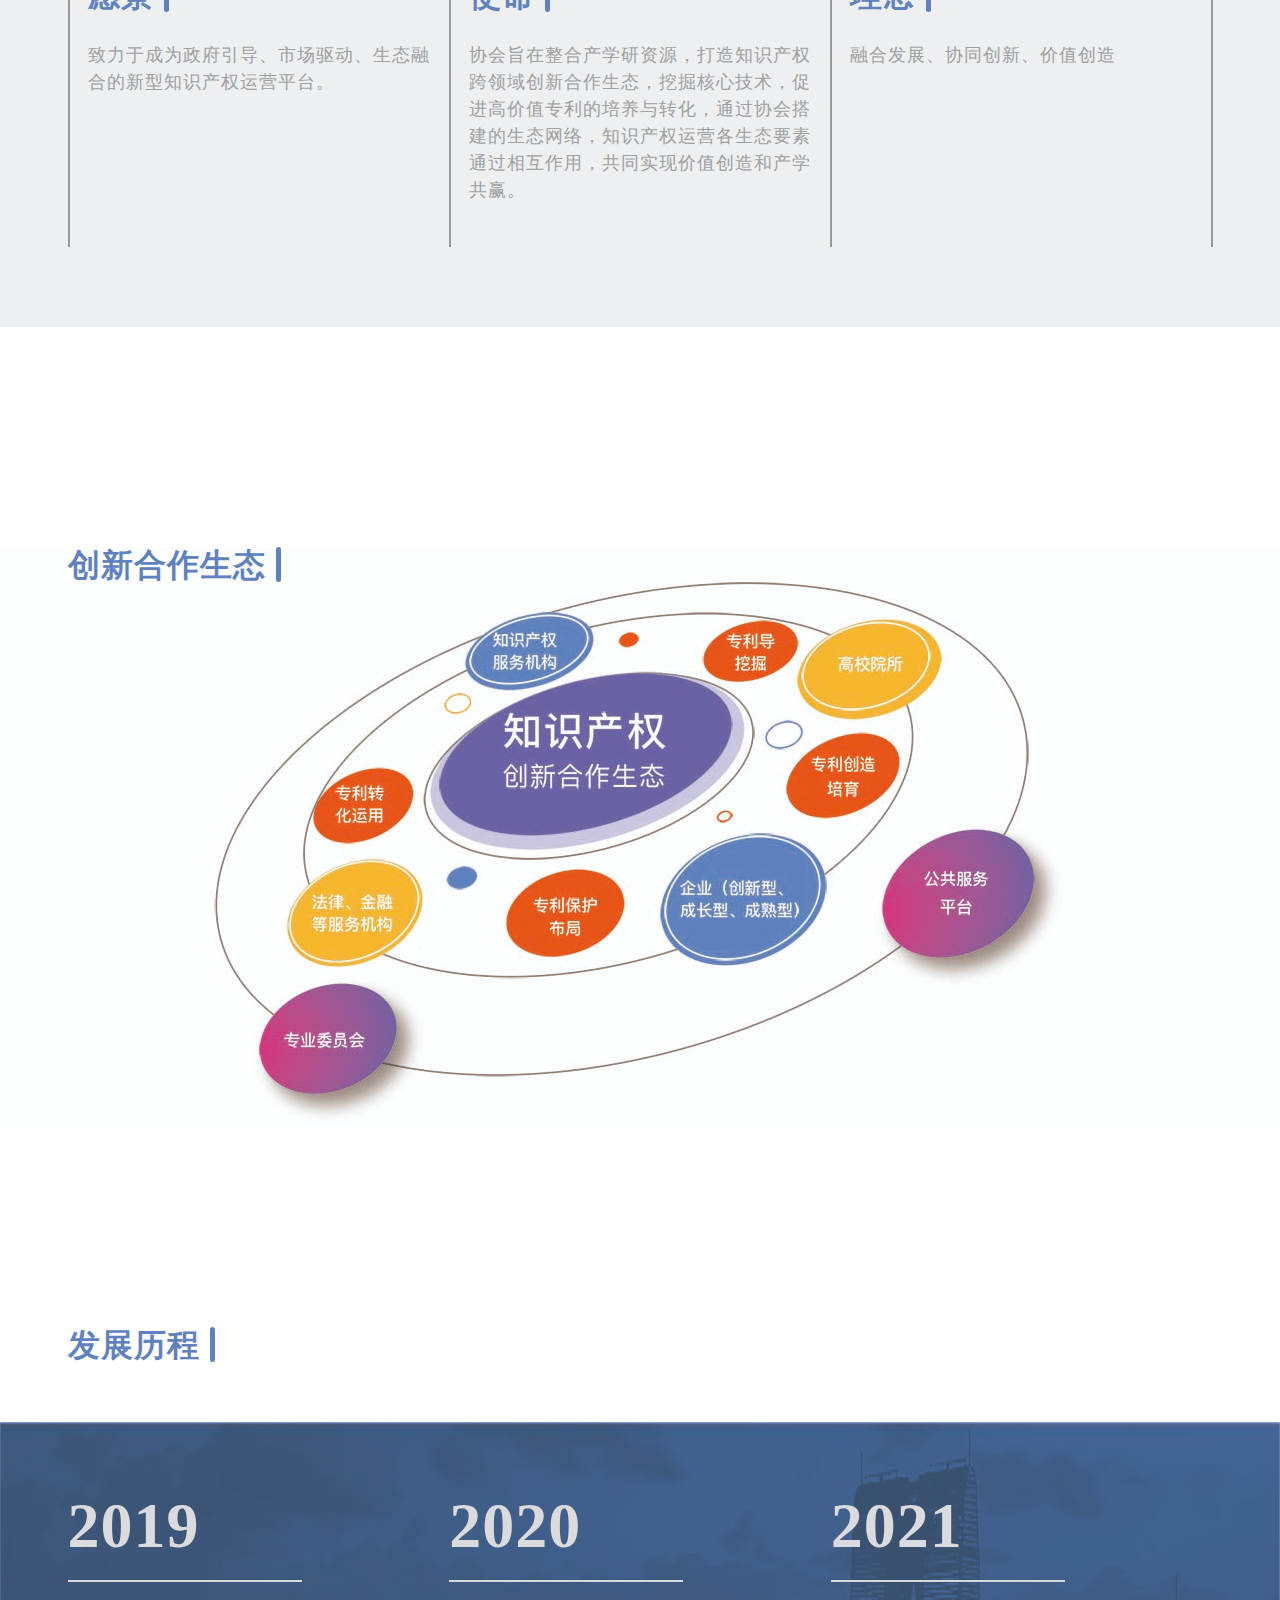
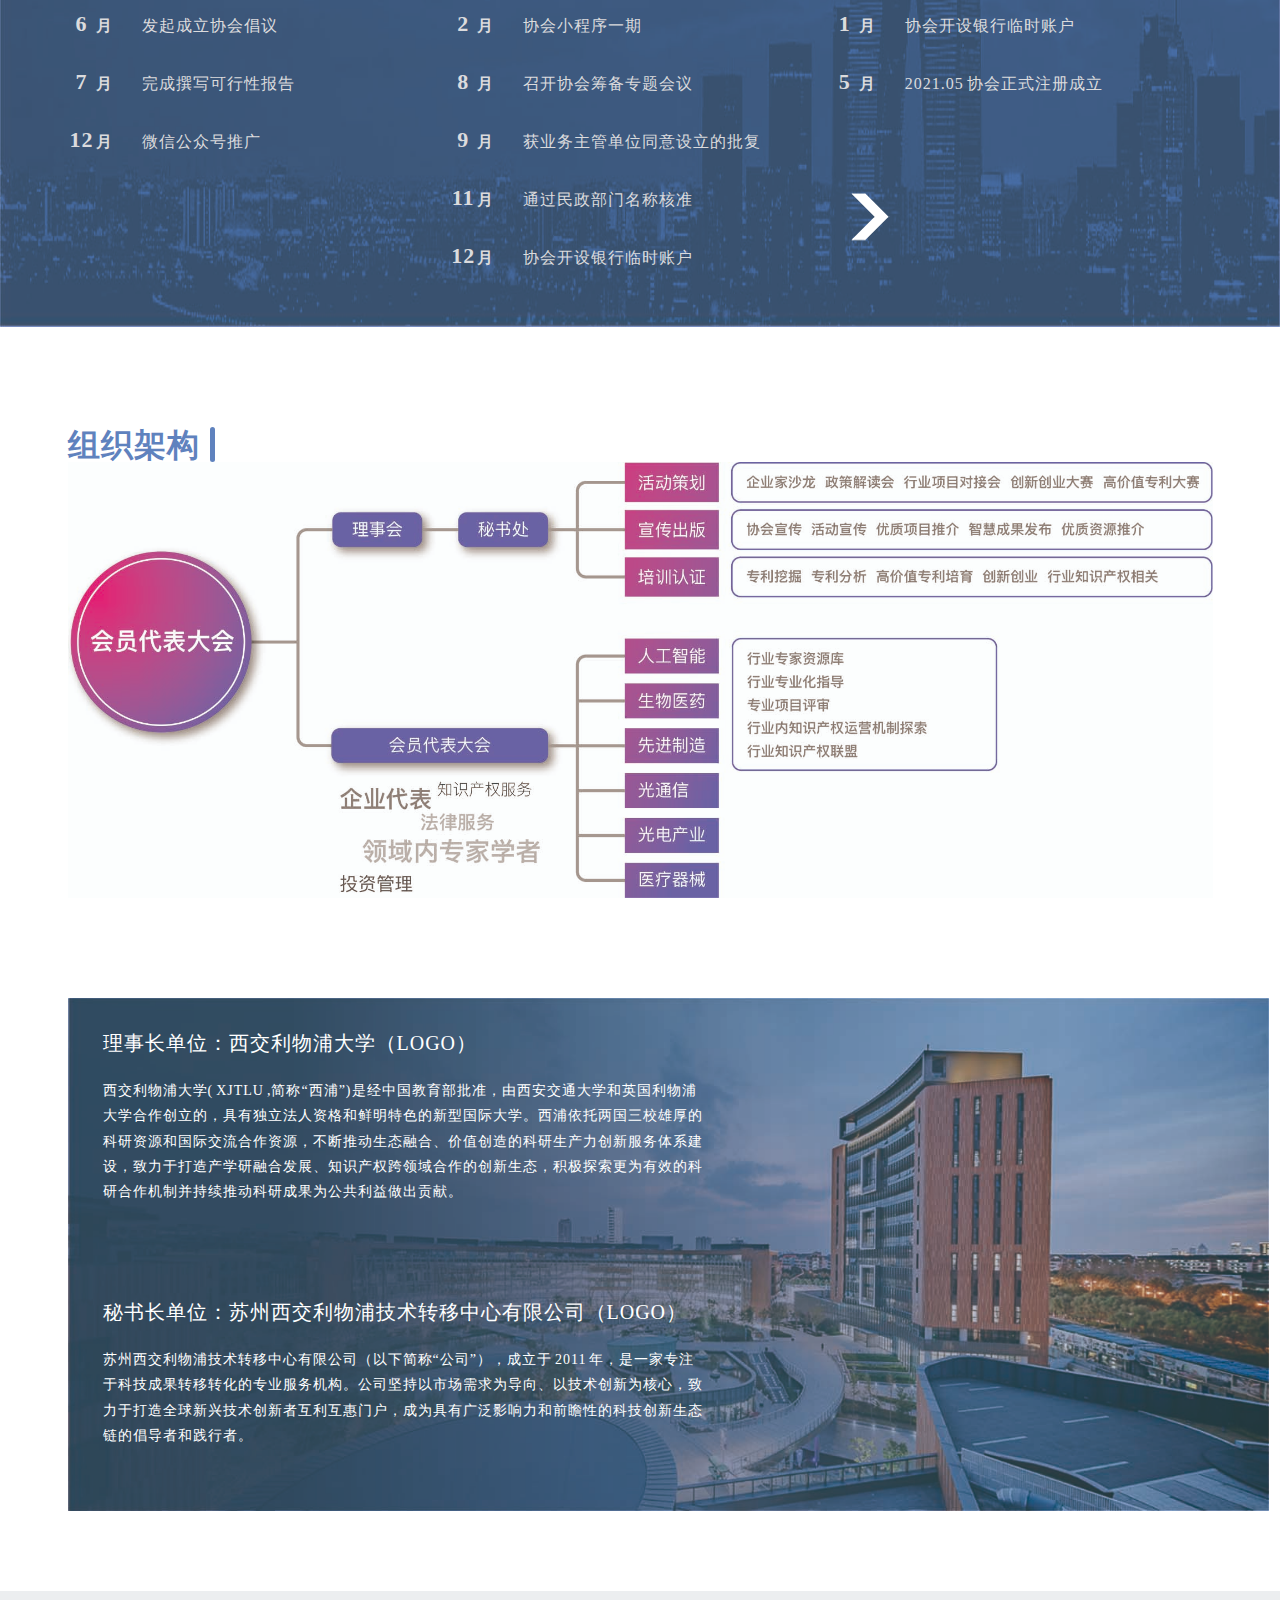
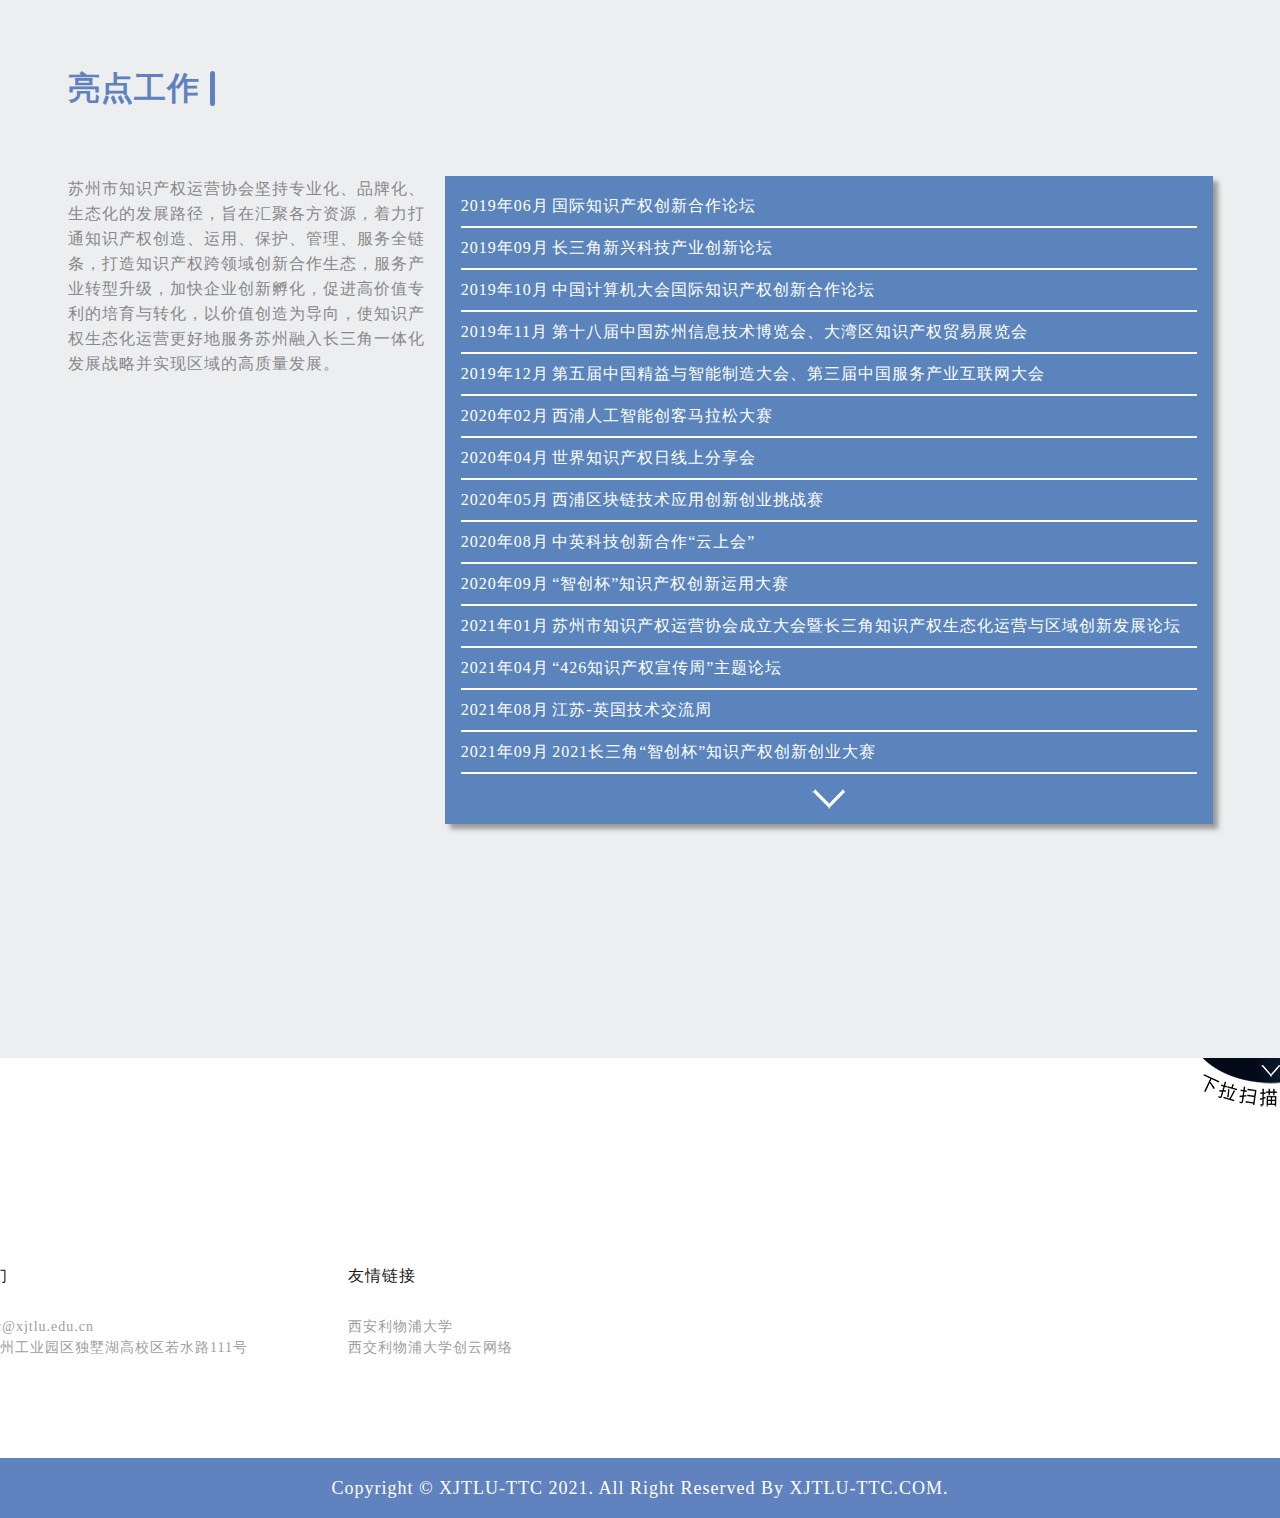
==== commit 7a089d8e: "refactor: 💡 init" ====
--- a/index.html
+++ b/index.html
@@ -41,7 +41,7 @@
 
     <img src="./img/img3.jpg" alt="" class="banner">
     <section class="router-nav">
-        <a class="router-nav-item introduce" href="#">协会介绍</a>
+        <a class="router-nav-item router-nav-item-active" href="#">协会介绍</a>
         <a class="router-nav-item service" href="/member.html">会员服务</a>
         <a class="router-nav-item invite" href="/invitation.html">入会邀请</a>
         <a class="router-nav-item contact-us" href="/contact.html">联系我们</a>
--- a/css/index.css
+++ b/css/index.css
@@ -394,7 +394,7 @@
   font-size: 0.64rem;
   font-weight: bold;
   line-height: 1.08rem;
-  font-family: "GOTHIC";
+  font-family: "GOTHICB";
 }
 .fzlist .p2 {
   line-height: 150%;
@@ -406,6 +406,7 @@
   margin-bottom: 0.1rem;
   vertical-align: baseline;
   display: inline-block;
+  font-family: "GOTHIC";
   font-size: ;
 }
 .fzlist .p2 span {
@@ -419,7 +420,7 @@
   display: inline-block;
   text-align: center;
 
-  font-family: "GOTHIC";
+  font-family: "GOTHICB";
   vertical-align: baseline;
 }
 .fzlist .p2 .month {
@@ -427,6 +428,7 @@
   width: 0.16rem;
   margin-bottom: 0;
   margin-right: 0.3rem;
+  font-family: "GOTHIC";
 }
 .fzlist .fzimg {
   padding-top: 0.75rem;
@@ -479,8 +481,9 @@
   background-repeat: no-repeat;
   background-size: 100% 100%;
   position: fixed;
-  top: 35%;
-  left: 0;
+  top: 50%;
+  transform: translateY(-50%);
+  left: 0.56rem;
   z-index: 1000;
 }
 .router-nav-item {
@@ -491,6 +494,9 @@
   display: block;
   cursor: pointer;
 }
+.router-nav-item-active {
+  color: #e5db3c;
+}
 .gzld-wrap {
   width: 100%;
   background-color: #eceef0;
@@ -512,6 +518,8 @@
 .gzbody .gzt {
   width: 32%;
   color: #898989;
+  font-size: 0.16rem;
+  line-height: 0.25rem;
 }
 .gzlist {
   width: 100%;
@@ -557,6 +565,24 @@
   justify-content: space-between;
   flex-wrap: wrap;
   align-items: flex-start;
+}
+.zscq .title-wrap {
+  height: 2.04rem;
+  text-align: center;
+  width: 100%;
+}
+.zscq .title-wrap .dec {
+  color: #dbdcdc;
+  font-size: 0.88rem;
+  line-height: 0.7rem;
+  font-family: "GOTHICB";
+  font-weight: bold;
+}
+.zscq .title-wrap .title {
+  color: #231815;
+  font-size: 0.32rem;
+  line-height: 0.32rem;
+  padding-bottom: 0.2rem;
 }
 .zsl {
   width: 78%;
@@ -616,7 +642,8 @@
   font-size: 0.32rem;
   color: #221815;
   line-height: 150%;
-  margin-top: 2rem;
+  margin-top: 1.6rem;
+  padding-bottom: 0.9rem;
 }
 .yyp2 {
   font-size: 0.18rem;
@@ -682,12 +709,26 @@
   color: #9fa0a0;
   margin-top: 1rem;
   margin-bottom: 0.3rem;
+  font-weight: 500;
 }
 .yy2 .a1 {
   font-size: 0.16rem;
   color: #5f82be;
   border-bottom: 1px #5f82be solid;
-  margin-bottom: 0.1rem;
+  margin-bottom: 0.26rem;
+}
+.phone {
+  color: #3e3a39;
+  font-size: 14px;
+}
+.phone .ph2 {
+  padding-right: 4px;
+}
+.phone .ph2 {
+  padding-right: 12px;
+}
+.phone span {
+  font-weight: 500;
 }
 .yy3 {
   width: 1145px;
@@ -847,14 +888,28 @@
   align-items: center;
 }
 .operational {
-  color: #f7f8f8;
+  color: #dbdcdc;
   font-size: 0.88rem;
   font-weight: bold;
   width: 100%;
   left: 0;
-  top: -0.3rem;
+  top: -0.44rem;
   text-align: center;
   z-index: -1;
+}
+.down {
+  background-image: url("../img/down-bg.png");
+  background-repeat: no-repeat;
+  background-size: 100% 100%;
+  display: block;
+  width: 1.06rem;
+  font-weight: 500;
+  text-align: center;
+  line-height: 0.29rem;
+  height: 0.29rem;
+  color: #717071;
+  font-size: 14px;
+  cursor: pointer;
 }
 .openbox {
   width: 100%;
